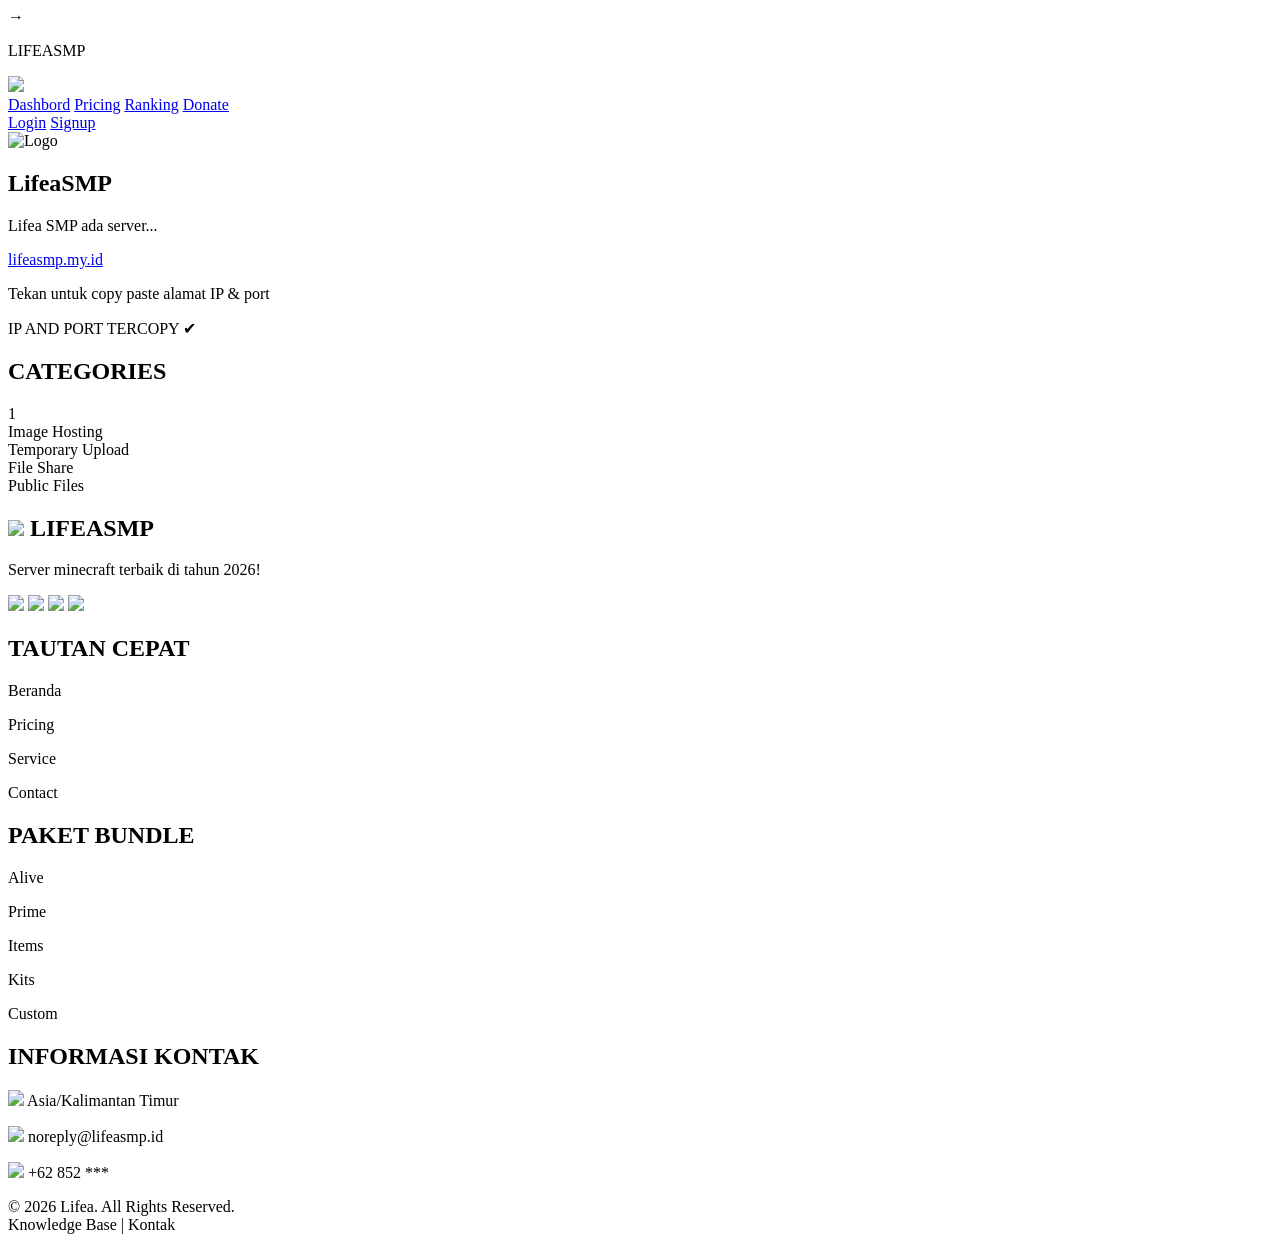
==== index.html @ 7f800a5e "Add files via upload" ====
<!DOCTYPE html>
  <html lang="en">
  <head>
  <meta charset="UTF-8">
  <meta name="viewport" content="width=device-width,initial-scale=1.0">
<title>Lifeasmp Web Store</title>
  <link rel="stylesheet" href="css/mobilemenu.css">
  <link rel="stylesheet" href="css/categories.css">
  <link rel="stylesheet" href="css/footer.css">
  <link rel="stylesheet" href="css/notify.css">
  <link rel="stylesheet" href="css/bodybug.css">
  <link rel="stylesheet" href="css/navbar.css">
  <link rel="stylesheet" href="css/extra.css">
</head>

<body>
   <header class="navbar">
   <div class="menu-btn" onclick="toggleMenu()">→</div>
   <div class="navbar-line"></div>
   <p class="floating-text">LIFEASMP</p>
   <div class="logo">
   <a href="#">
   <img src="https://files.catbox.moe/v2zxt2.webp">
  </div>
 </a>
</header>

 <div class="mobile-menu" id="mobileMenu">
   <a href="#">Dashbord</a>
   <a href="#">Pricing</a>
   <a href="#">Ranking</a>
   <a href="#">Donate</a>
 <div class="menu-bottom">
   <a href="#" class="login-btn">Login</a>
   <a href="#" class="sign-btn">Signup</a>
  </div>
 </div>
</section>

<!-- HERO -->
<section class="hero">
  <div class="icon-bg">
    <img src="https://files.catbox.moe/v2zxt2.webp" alt="Logo">
  </div>
  <h1 class="title">LifeaSMP
  </h1>
  <p class="desc-main">Lifea SMP ada server...</p>
  <div class="copy-wrapper">
    <a href="#" class="market-btn" onclick="copyIP(event)">lifeasmp.my.id</a>
  </div>
  <p class="desc-hint">Tekan untuk copy paste alamat IP & port</p>
  <div id="copyNotify" class="copy-notify">IP AND PORT TERCOPY ✔</div>
</section>

<section class="categories">
<h2>CATEGORIES</h2>
<div class="cat-list">
<div class="cat-box">1</div>
<div class="cat-box">Image Hosting</div>
<div class="cat-box">Temporary Upload</div>
<div class="cat-box">File Share</div>
<div class="cat-box">Public Files</div>
</div>
</section>

<section class="footer-glass">

<section class="extra">
<h2>
<img src="https://files.catbox.moe/v2zxt2.webp" class="logo">
LIFEASMP
</h2>

<p>Server minecraft terbaik di tahun 2026!</p>

<div class="socials">
<img src="https://files.catbox.moe/9xn23j.svg">
<img src="https://files.catbox.moe/r1epk7.svg">
<img src="https://files.catbox.moe/v2zxt2.webp">
<img src="https://files.catbox.moe/g6wpq8.svg">
</div>
</section>

<section class="extra">
<h2>TAUTAN CEPAT</h2>
<p>Beranda</p>
<p>Pricing</p>
<p>Service</p>
<p>Contact</p>
</section>

<section class="extra">
<h2>PAKET BUNDLE</h2>
<p>Alive</p>
<p>Prime</p>
<p>Items</p>
<p>Kits</p>
<p>Custom</p>
</section>

<section class="extra">
<h2>INFORMASI KONTAK</h2>

<p>
<img src="https://files.catbox.moe/x23asa.svg" class="icon">
Asia/Kalimantan Timur
</p>

<p>
<img src="https://files.catbox.moe/frh1ar.svg" class="icon">
noreply@lifeasmp.id
</p>

<p>
<img src="https://files.catbox.moe/qwyj66.svg" class="icon">
+62 852 ***
</p>

</section>

</section>

  <script src="js/menu.js"></script>
  <script src="js/icon.js"></script>
  <script src="js/copypaste.js"></script>
  
<footer class="footer">
  <div class="footer-left">
    © 2026 Lifea. All Rights Reserved.
  </div>

  <div class="footer-right">
    Knowledge Base | Kontak
  </div>
</footer>
</body>
</html>
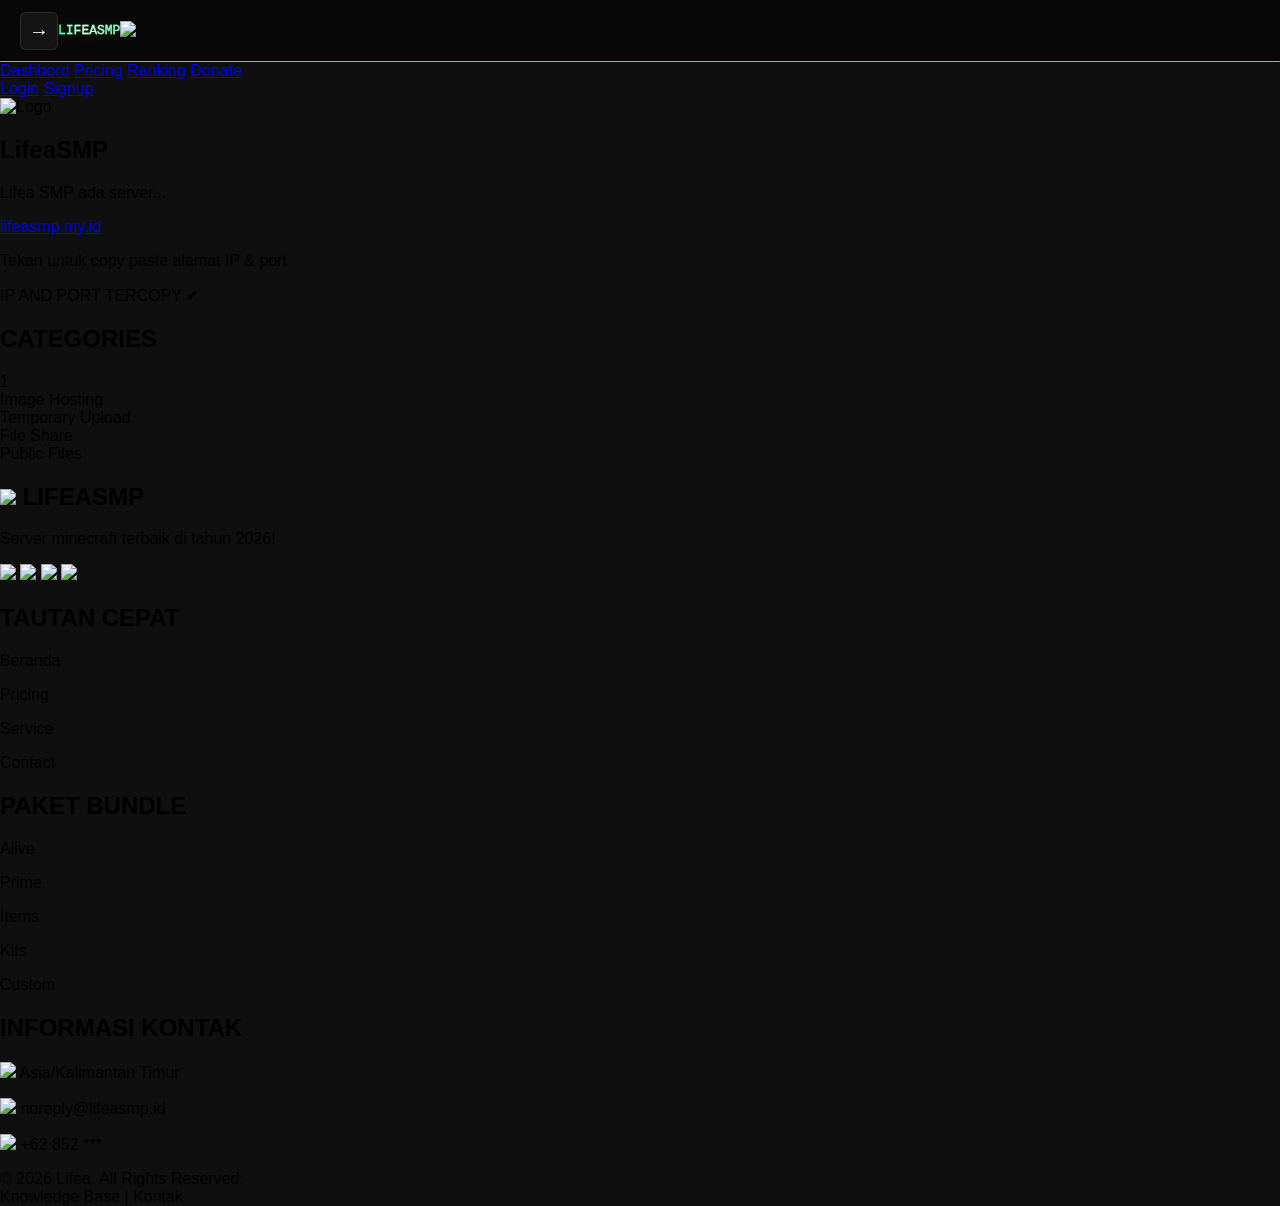
==== commit c9f55adc: "Update index.html" ====
--- a/index.html
+++ b/index.html
@@ -21,8 +21,8 @@
    <div class="logo">
    <a href="#">
    <img src="https://files.catbox.moe/v2zxt2.webp">
-  </div>
- </a>
+  </a>
+ </div>
 </header>
 
  <div class="mobile-menu" id="mobileMenu">
@@ -31,11 +31,10 @@
    <a href="#">Ranking</a>
    <a href="#">Donate</a>
  <div class="menu-bottom">
-   <a href="#" class="login-btn">Login</a>
-   <a href="#" class="sign-btn">Signup</a>
+   <a href="login/login.html" class="login-btn">Login</a>
+   <a href="login/signup.html" class="sign-btn">Signup</a>
   </div>
  </div>
-</section>
 
 <!-- HERO -->
 <section class="hero">
--- a/css/navbar.css
+++ b/css/navbar.css
@@ -0,0 +1,132 @@
+body{
+margin:0;
+font-family:Arial, Helvetica, sans-serif;
+background:#0f0f0f;
+}
+
+.navbar{
+position:sticky;
+top:0;
+
+display:flex;
+align-items:center;
+
+padding:12px 20px;
+
+background:rgba(0,0,0,0.45);
+backdrop-filter:blur(10px);
+
+z-index:999;
+}
+
+.navbar-line{
+position:absolute;
+bottom:0;
+left:50%;
+
+height:1px;
+width:0%;
+
+background:#39ff14;
+
+transform:translateX(-50%);
+
+animation:lineGrow 1.2s ease forwards;
+
+border-radius:2px;
+}
+
+@keyframes lineGrow{
+
+0%{
+width:0%;
+}
+
+100%{
+width:100%;
+}
+
+}
+
+/* MENU */
+
+.menu-btn{
+width:36px;
+height:36px;
+
+display:flex;
+justify-content:center;
+align-items:center;
+
+background:rgba(255,255,255,0.05);
+border:1px solid rgba(255,255,255,0.1);
+
+color:white;
+font-size:20px;
+
+cursor:pointer;
+
+border-radius:6px;
+transition:0.2s;
+}
+
+.menu-btn:hover{
+background:rgba(255,255,255,0.1);
+}
+
+.floating-text{
+  font-family:'Minecraft', monospace;
+  font-size:1px;
+  position: relative;
+  margin:0;
+  line-height:1.1;
+
+  color: #00ff88; /* dasar hijau */
+  -webkit-text-stroke: 0.3px rgba(255,255,255,0.6);
+
+  /* Glow pulsating (optional) */
+  text-shadow:
+    0 0 5px rgba(0,255,120,0.3),
+    0 0 10px rgba(0,255,120,0.2);
+
+  /* Kilap efek */
+  background: linear-gradient(
+    90deg,
+    #00ff88 0%,
+    #ffffff 20%,   /* kilap putih bergerak */
+    #00ff88 80%,
+    #00ff88 100%
+  );
+  background-size: 200% 100%;
+  -webkit-background-clip: text;
+  -webkit-text-fill-color: transparent;
+
+  animation: shineMove 3s linear infinite, glowBlink 1.5s ease-in-out infinite;
+}
+/* LOGO */
+
+.logo img{
+height:36px;
+pointer-events: none;
+}
+
+.floating-text{
+  font-family:'Minecraft', monospace;
+  font-size:13px;
+
+  color: #00ff88; /* dasar hijau */
+
+  /* Kilap efek */
+  background: linear-gradient(
+    90deg,
+    #00ff88 0%,
+    #ffffff 20%,   /* kilap putih bergerak */
+    #00ff88 80%,
+    #00ff88 100%
+  );
+  background-size: 200% 100%;
+  -webkit-background-clip: text;
+  -webkit-text-fill-color: transparent;
+
+  animation: shineMove 3s linear infinite
+}
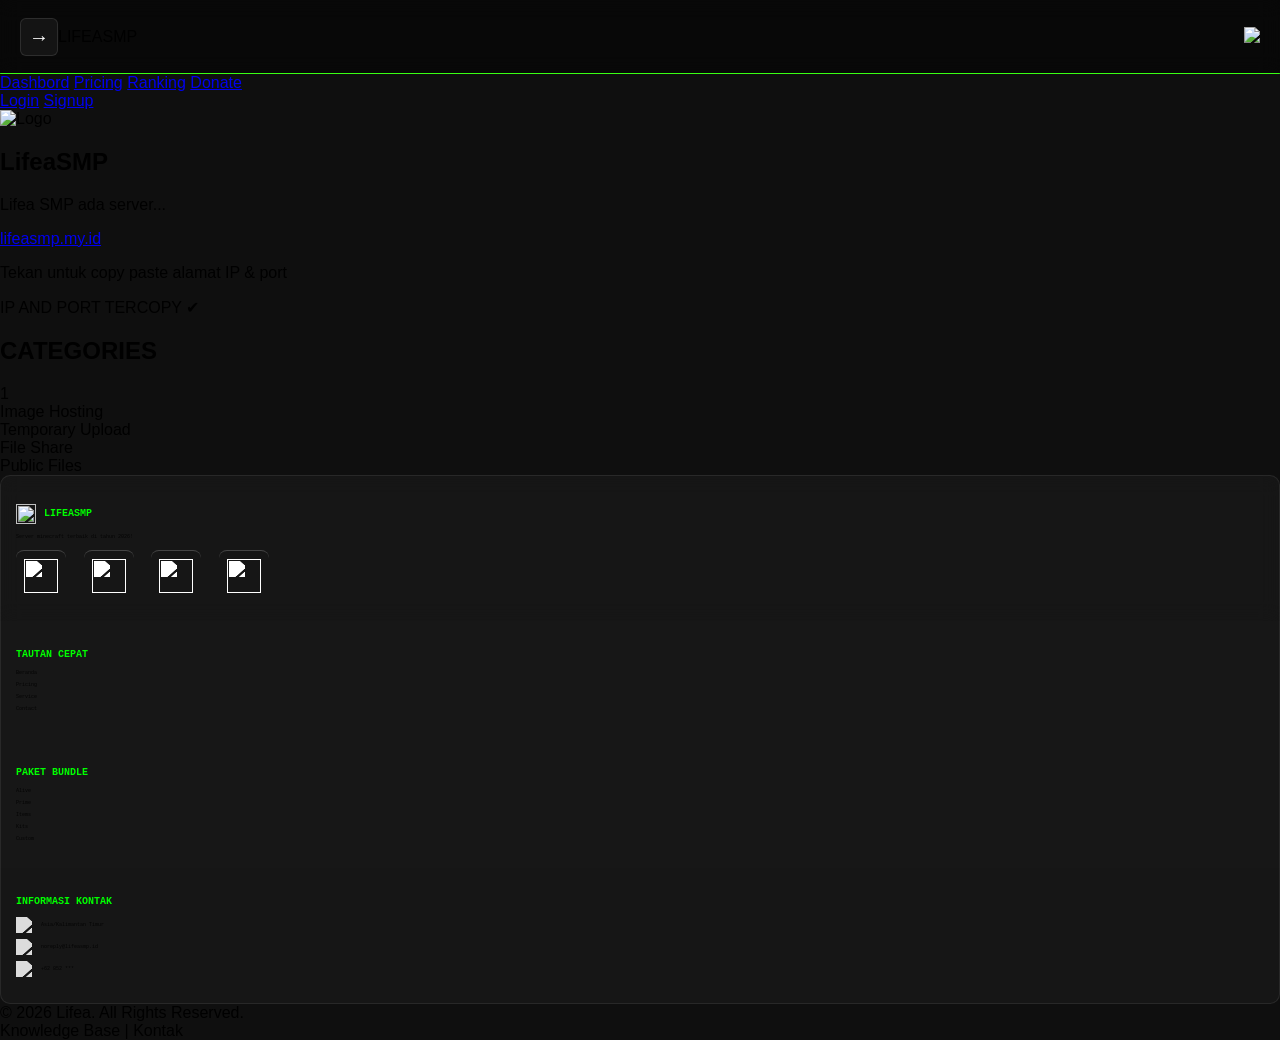
==== commit 07caa854: "Update index.html" ====
--- a/index.html
+++ b/index.html
@@ -18,7 +18,7 @@
    <div class="menu-btn" onclick="toggleMenu()">→</div>
    <div class="navbar-line"></div>
    <p class="floating-text">LIFEASMP</p>
-   <div class="logo">
+   <div class="nav-logo">
    <a href="#">
    <img src="https://files.catbox.moe/v2zxt2.webp">
   </a>
@@ -78,6 +78,7 @@
 <img src="https://files.catbox.moe/v2zxt2.webp">
 <img src="https://files.catbox.moe/g6wpq8.svg">
 </div>
+
 </section>
 
 <section class="extra">
--- a/css/navbar.css
+++ b/css/navbar.css
@@ -74,6 +74,14 @@
 background:rgba(255,255,255,0.1);
 }
 
+.nav-logo {
+margin-left:auto;
+
+.nav-logo img{
+height:36px;
+pointer-events: none;
+}
+
 .floating-text{
   font-family:'Minecraft', monospace;
   font-size:1px;
@@ -105,11 +113,6 @@
 }
 /* LOGO */
 
-.logo img{
-height:36px;
-pointer-events: none;
-}
-
 .floating-text{
   font-family:'Minecraft', monospace;
   font-size:13px;
--- a/css/extra.css
+++ b/css/extra.css
@@ -0,0 +1,81 @@
+.extra{
+  font-family:'Minecraft', monospace;
+  padding:20px 15px;
+}
+
+/* hanya section pertama yang ada glass */
+.extra:first-of-type{
+  background: rgba(120,120,120,0.08);
+  backdrop-filter: blur(10px);
+  -webkit-backdrop-filter: blur(10px);
+
+  border:1px solid rgba(255,255,255,0.08);
+  border-bottom:none; /* supaya nyambung */
+  border-radius:10px 10px 0 0;
+}
+
+/* section tengah */
+.extra:not(:first-of-type):not(:last-of-type){
+  background: rgba(120,120,120,0.08);
+  border-left:1px solid rgba(255,255,255,0.08);
+  border-right:1px solid rgba(255,255,255,0.08);
+}
+
+/* section terakhir sebelum footer */
+.extra:last-of-type{
+  background: rgba(120,120,120,0.08);
+  border-left:1px solid rgba(255,255,255,0.08);
+  border-right:1px solid rgba(255,255,255,0.08);
+  border-bottom:1px solid rgba(255,255,255,0.08);
+  border-radius:0 0 10px 10px;
+}
+
+.extra h2{
+font-size:10px;
+margin-bottom:10px;
+display:flex;
+align-items:center;
+gap:8px;
+color: lime;
+}
+
+.extra p{
+  font-size: 5px;
+}
+
+.logo{
+width:20px;
+height:20px;
+}
+
+.icon{
+width:16px;
+margin-right:6px;
+vertical-align:middle;
+filter: brightness(0) invert(1);
+}
+
+.extra p{
+margin:6px 0;
+opacity:0.85;
+}
+
+.socials{
+margin-top:10px;
+filter: brightness(0) invert(1);
+}
+
+.socials img{
+width:34px;
+height:34px;
+padding:8px;
+margin-right:8px;
+border-radius:8px;
+  border-top: 1px solid rgba(255,255,255,0.2);
+  background-size: 200% 100%;
+  -webkit-background-clip: text;
+  -webkit-text-fill-color: transparent;
+  animation: shineMove 3s linear infinite;
+pointer-events: none;
+cursor:pointer;
+}
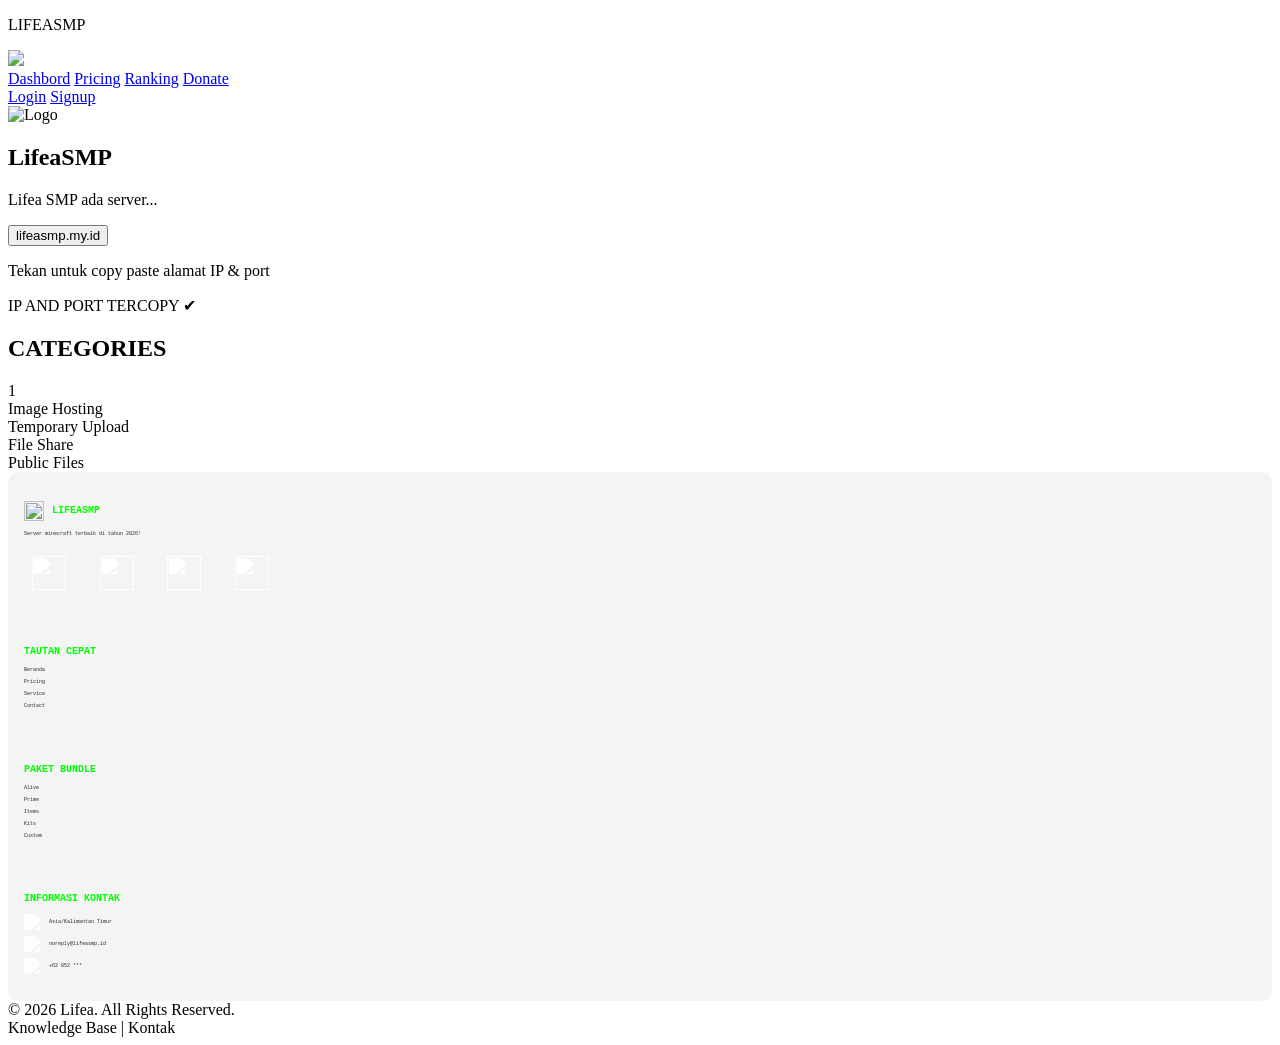
==== commit 92d17597: "Update index.html" ====
--- a/index.html
+++ b/index.html
@@ -6,10 +6,12 @@
 <title>Lifeasmp Web Store</title>
   <link rel="stylesheet" href="css/mobilemenu.css">
   <link rel="stylesheet" href="css/categories.css">
+  <link rel="stylesheet" href="css/cursorball.css">
   <link rel="stylesheet" href="css/footer.css">
   <link rel="stylesheet" href="css/notify.css">
   <link rel="stylesheet" href="css/bodybug.css">
-  <link rel="stylesheet" href="css/navbar.css">
+  <link rel="stylesheet" href="css/navbar/komputer.css">
+  <link rel="stylesheet" href="css/navbar/handphone.css">
   <link rel="stylesheet" href="css/extra.css">
 </head>
 
@@ -45,7 +47,7 @@
   </h1>
   <p class="desc-main">Lifea SMP ada server...</p>
   <div class="copy-wrapper">
-    <a href="#" class="market-btn" onclick="copyIP(event)">lifeasmp.my.id</a>
+    <button class="market-btn" onclick="copyIP(event)">lifeasmp.my.id</button>
   </div>
   <p class="desc-hint">Tekan untuk copy paste alamat IP & port</p>
   <div id="copyNotify" class="copy-notify">IP AND PORT TERCOPY ✔</div>
--- a/css/navbar/komputer.css
+++ b/css/navbar/komputer.css
@@ -0,0 +1,12 @@
+@media (min-width: 900px){
+
+.menu-btn{
+display:none;
+}
+
+.nav-links{
+display:flex;
+gap:20px;
+}
+
+}
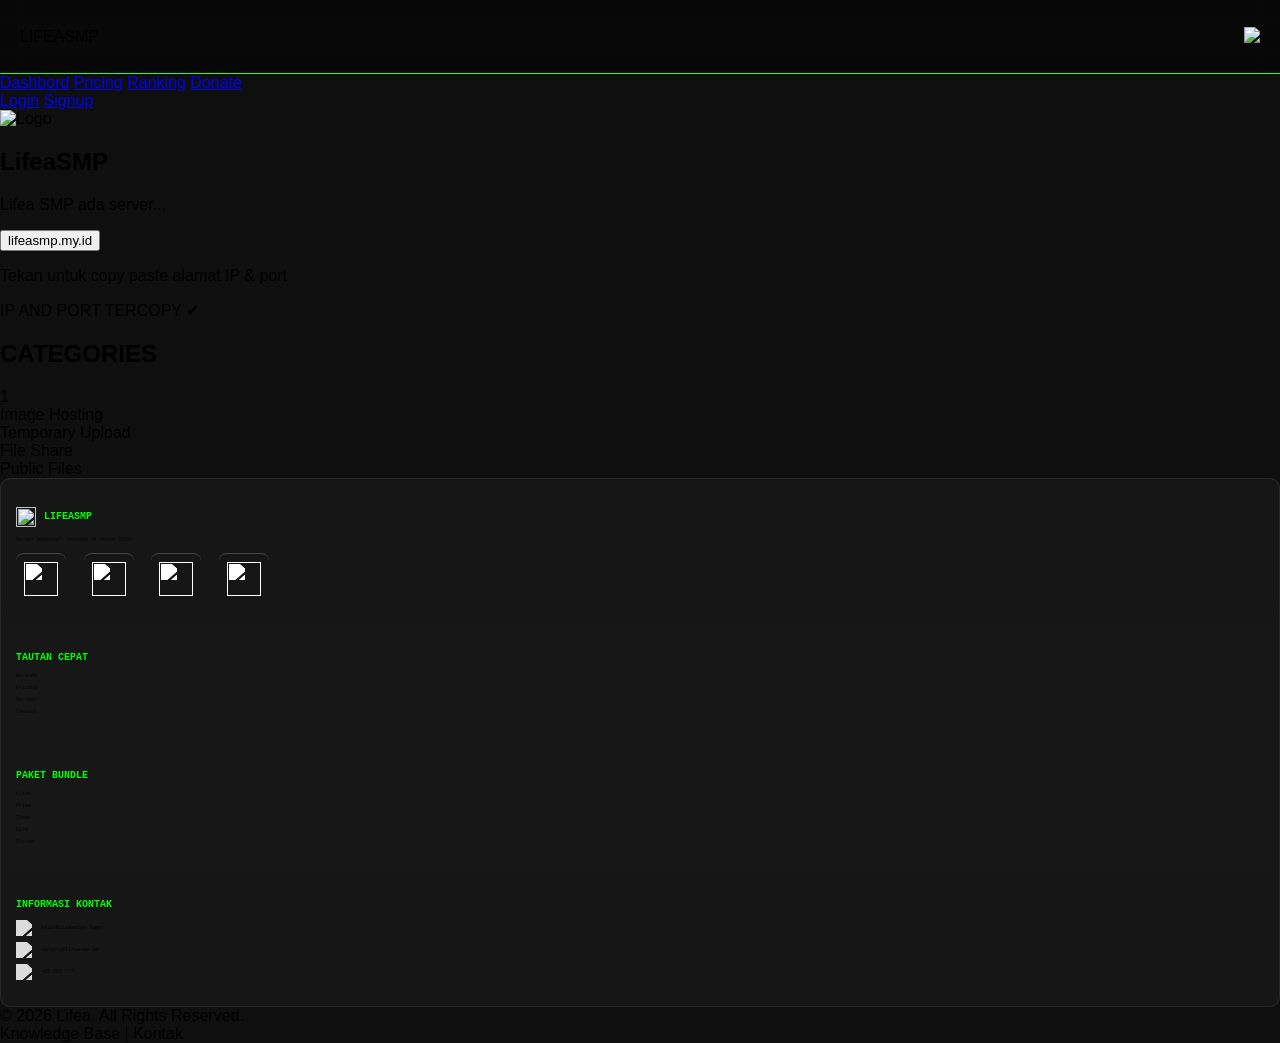
==== commit 12fc9b77: "Update index.html" ====
--- a/index.html
+++ b/index.html
@@ -10,6 +10,7 @@
   <link rel="stylesheet" href="css/footer.css">
   <link rel="stylesheet" href="css/notify.css">
   <link rel="stylesheet" href="css/bodybug.css">
+  <link rel="stylesheet" href="css/navbar.css">
   <link rel="stylesheet" href="css/navbar/komputer.css">
   <link rel="stylesheet" href="css/navbar/handphone.css">
   <link rel="stylesheet" href="css/extra.css">
--- a/css/navbar.css
+++ b/css/navbar.css
@@ -0,0 +1,135 @@
+body{
+margin:0;
+font-family:Arial, Helvetica, sans-serif;
+background:#0f0f0f;
+}
+
+.navbar{
+position:sticky;
+top:0;
+
+display:flex;
+align-items:center;
+
+padding:12px 20px;
+
+background:rgba(0,0,0,0.45);
+backdrop-filter:blur(10px);
+
+z-index:999;
+}
+
+.navbar-line{
+position:absolute;
+bottom:0;
+left:50%;
+
+height:1px;
+width:0%;
+
+background:#39ff14;
+
+transform:translateX(-50%);
+
+animation:lineGrow 1.2s ease forwards;
+
+border-radius:2px;
+}
+
+@keyframes lineGrow{
+
+0%{
+width:0%;
+}
+
+100%{
+width:100%;
+}
+
+}
+
+/* MENU */
+
+.menu-btn{
+width:36px;
+height:36px;
+
+display:flex;
+justify-content:center;
+align-items:center;
+
+background:rgba(255,255,255,0.05);
+border:1px solid rgba(255,255,255,0.1);
+
+color:white;
+font-size:20px;
+
+cursor:pointer;
+
+border-radius:6px;
+transition:0.2s;
+}
+
+.menu-btn:hover{
+background:rgba(255,255,255,0.1);
+}
+
+.nav-logo {
+margin-left:auto;
+
+.nav-logo img{
+height:36px;
+pointer-events: none;
+}
+
+.floating-text{
+  font-family:'Minecraft', monospace;
+  font-size:1px;
+  position: relative;
+  margin:0;
+  line-height:1.1;
+
+  color: #00ff88; /* dasar hijau */
+  -webkit-text-stroke: 0.3px rgba(255,255,255,0.6);
+
+  /* Glow pulsating (optional) */
+  text-shadow:
+    0 0 5px rgba(0,255,120,0.3),
+    0 0 10px rgba(0,255,120,0.2);
+
+  /* Kilap efek */
+  background: linear-gradient(
+    90deg,
+    #00ff88 0%,
+    #ffffff 20%,   /* kilap putih bergerak */
+    #00ff88 80%,
+    #00ff88 100%
+  );
+  background-size: 200% 100%;
+  -webkit-background-clip: text;
+  -webkit-text-fill-color: transparent;
+
+  animation: shineMove 3s linear infinite, glowBlink 1.5s ease-in-out infinite;
+}
+/* LOGO */
+
+.floating-text{
+  font-family:'Minecraft', monospace;
+  font-size:13px;
+
+  color: #00ff88; /* dasar hijau */
+
+  /* Kilap efek */
+  background: linear-gradient(
+    90deg,
+    #00ff88 0%,
+    #ffffff 20%,   /* kilap putih bergerak */
+    #00ff88 80%,
+    #00ff88 100%
+  );
+  background-size: 200% 100%;
+  -webkit-background-clip: text;
+  -webkit-text-fill-color: transparent;
+
+  animation: shineMove 3s linear infinite
+}
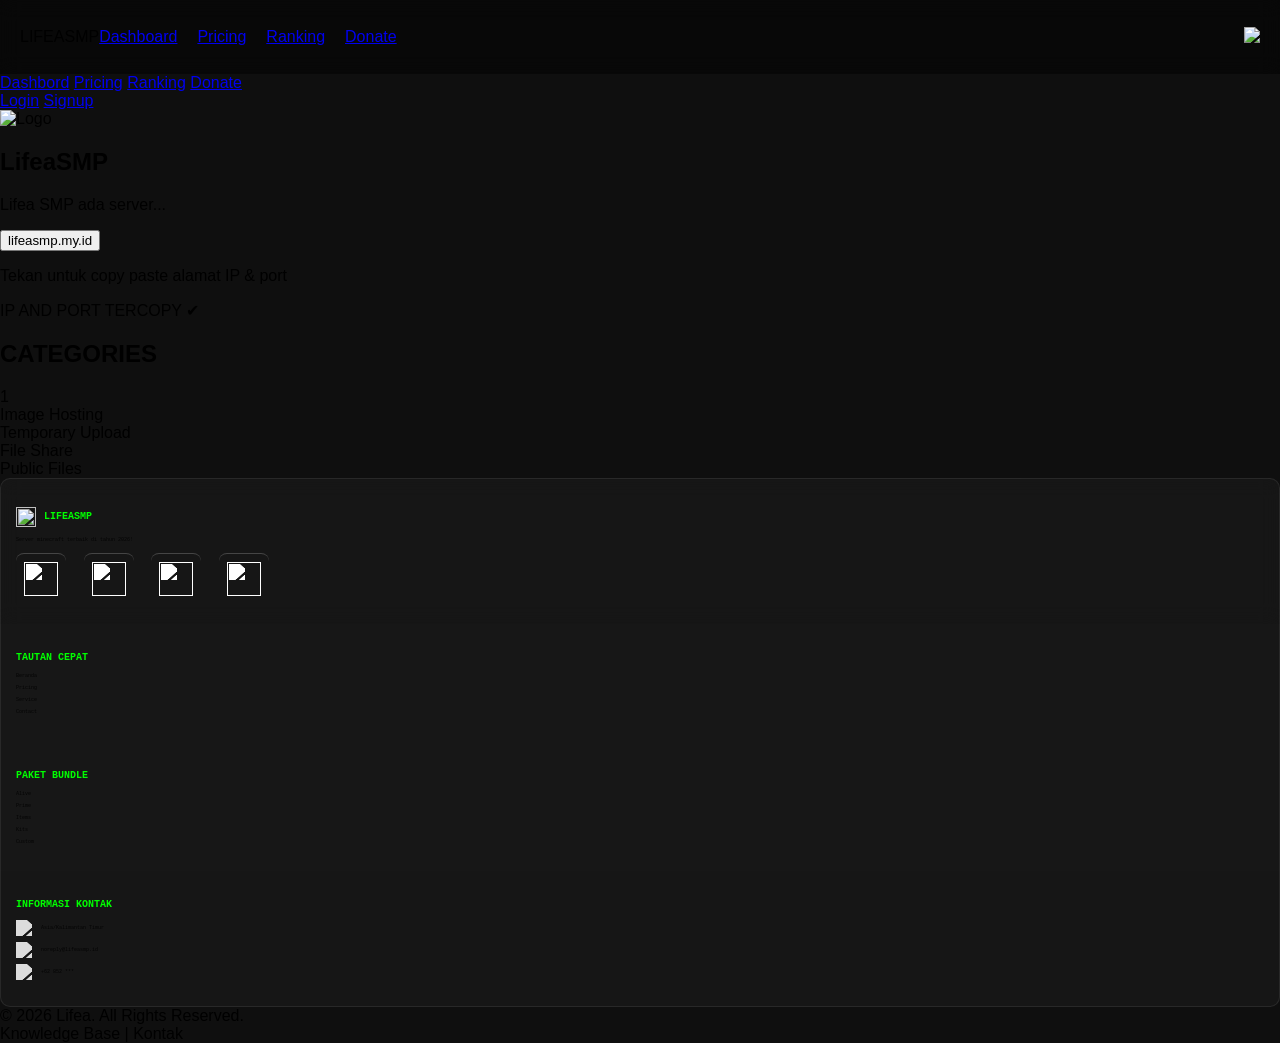
==== commit 5a8deedc: "Update index.html" ====
--- a/index.html
+++ b/index.html
@@ -18,14 +18,24 @@
 
 <body>
    <header class="navbar">
-   <div class="menu-btn" onclick="toggleMenu()">→</div>
-   <div class="navbar-line"></div>
-   <p class="floating-text">LIFEASMP</p>
-   <div class="nav-logo">
-   <a href="#">
-   <img src="https://files.catbox.moe/v2zxt2.webp">
-  </a>
- </div>
+
+<div class="menu-btn" onclick="toggleMenu()">→</div>
+
+<p class="floating-text">LIFEASMP</p>
+
+<div class="nav-links">
+<a href="#">Dashboard</a>
+<a href="#">Pricing</a>
+<a href="#">Ranking</a>
+<a href="#">Donate</a>
+</div>
+
+<div class="nav-logo">
+<a href="#">
+<img src="https://files.catbox.moe/v2zxt2.webp">
+</a>
+</div>
+
 </header>
 
  <div class="mobile-menu" id="mobileMenu">
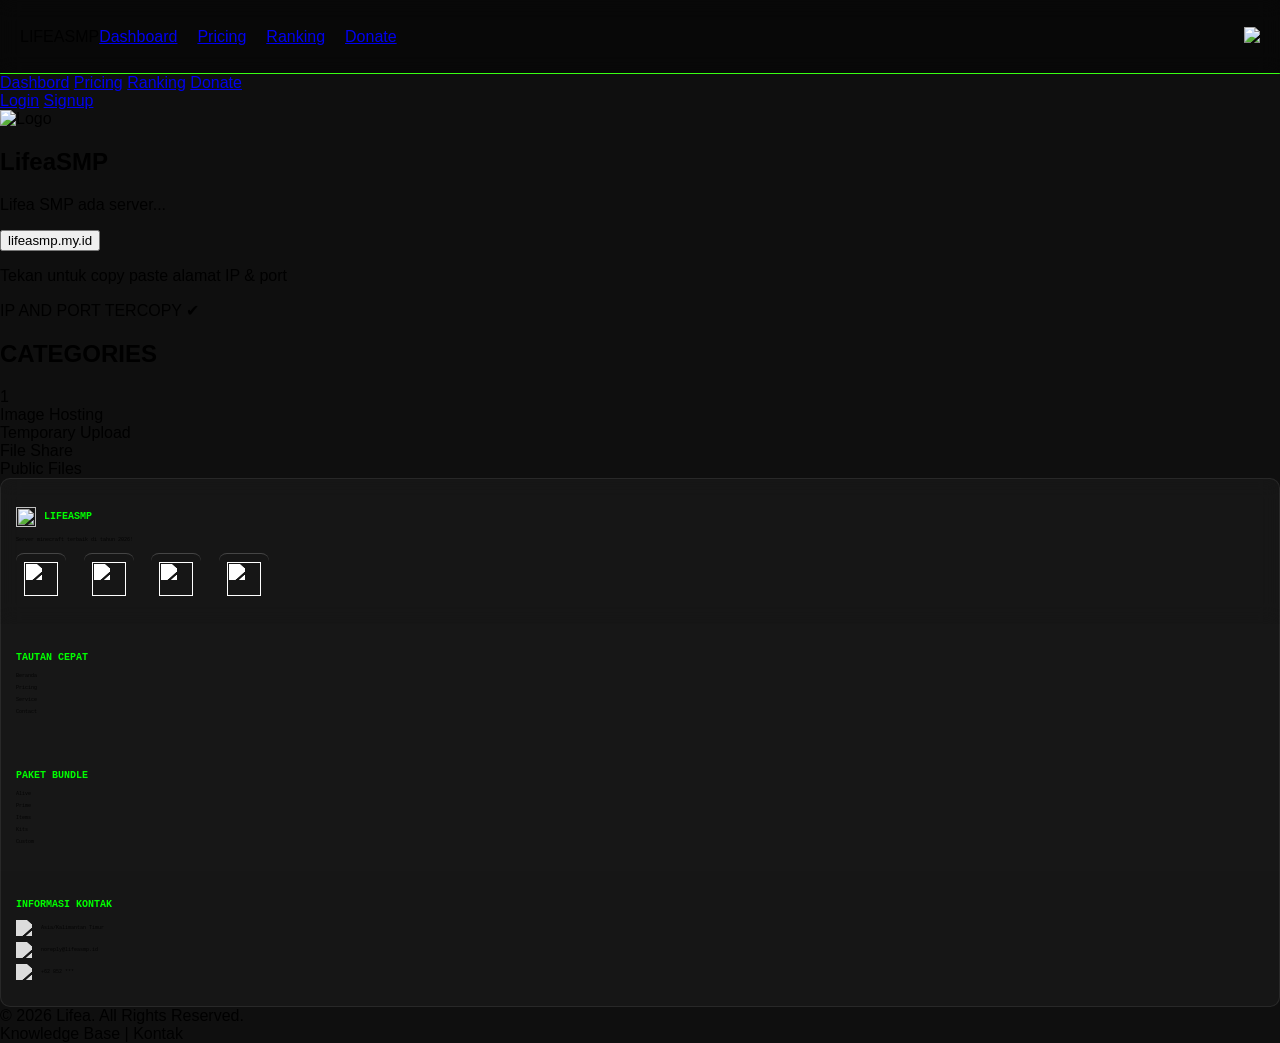
==== commit ea35da9c: "Update index.html" ====
--- a/index.html
+++ b/index.html
@@ -21,6 +21,7 @@
 
 <div class="menu-btn" onclick="toggleMenu()">→</div>
 
+<div class="navbar-line"></div>
 <p class="floating-text">LIFEASMP</p>
 
 <div class="nav-links">
